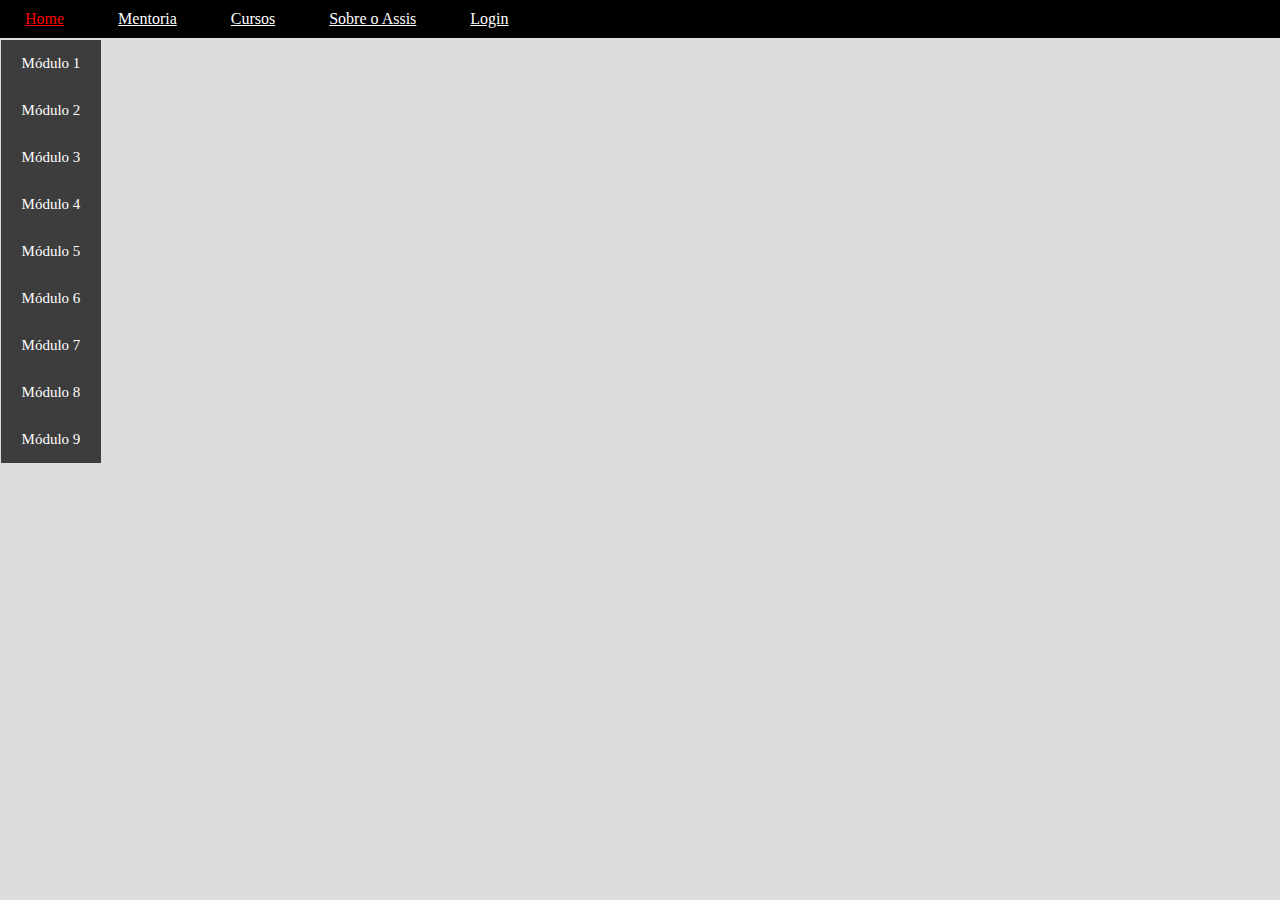
==== pagecursoaloc.html @ f67ed7ca "atualizações da pag cursos" ====
<!DOCTYPE html>
<html>
<head>
<meta charset="utf-8">
	<title></title>

		
<style type="text/css">
@import url("fontawesome-all.min.css");
body{
				margin: 0;

			}
			#menu ul{
				background-color: black; 
				list-style: none;
				
														/* aqui é  a parte de cima no css da pagina ( area do aluno ) onde tem os botoes de sair */

			}
			#menu ul li{
				
				display: inline;
				position: relative;



			}
			#menu ul li a{
				padding: 10px 25px;
				display: inline-block;

				
				color: white;
				font-style: 'arial', sans-serif;

			}
			#menu ul li a:hover{
				color: red;
			}


*{
		margin: 0;
		padding: 0;
}


body{
		background-color: #ddd;
		font-family: 'Roboto Condensed';
	}

	.nav_tabs{
		width: 60px;
		height: 500px;
		margin: 100px auto;
		box-sizing: border-box
		background-color: #fff;
		position: absolute;
		top: -60px;
		left: 1px;
	}

	.nav_tabs ul{
		list-style: none;
		box-sizing: border-box;
	}

	.nav_tabs ul li{
		float: left;
		box-sizing: border-box;
	}

	.tab_label{
		display: block;
		width: 100px;
		box-sizing: border-box;
		background-color: #3d3d3d;
		padding: 15px;
		font-size: 15px;
		color:#fff;
		cursor: pointer;
		text-align: center;
	}


	.nav_tabs .rd_tab { 
	display:none;
	position: relative;
}

.nav_tabs .rd_tab:checked ~ label { 
	box-sizing: border-box;
	background-color: red;
	color:#fff;}

.tab-content{
	border-top: solid 5px orange;
	background-color: #fff;
	display: none;
	position: absolute;
	height: auto;
	width: auto;
	
	left: 100px;	
}

.rd_tab:checked ~ .tab-content{
	display: block;
}


.tab-content h2{
	padding: 10px;
	border-top: solid 5px orange;
	background-color: inherit;
	display: none;
	
	height: auto;
	width: 100%;
	position: absolute;
	top: 0;
	left: 10px;
	color: #87d3b7;
}
.tab-content article{
	padding: 10px;
	color: #555;
	cursor: pointer;
	
	position: absolute;
	top: auto;
	left: 1px;
	}
}
/* parte dentro dos modulos */
	*{
		margin: 0;
		padding: 0;
	}

	body{
		background-color: #ddd;
		font-family: 'Roboto Condensed';
	}

	.nav_aulas{
		width: 60px;
		height: 400px;
		margin: 100px auto;
		box-sizing: border-box
		background-color: #fff;
		position: absolute;
		top: -150px;
		left: 1px;
	}

	.nav_aulas ul{
		list-style: none;
	}

	.nav_aulas ul li{
		float: left;
	}

	.aula_label{
		display: block;
		width: 100px;
		background-color: #363b48;
		padding: 15px;
		font-size: 15px;
		color:#fff;
		cursor: pointer;
		text-align: center;
	}


	.nav_aulas .rd_aula { 
	display:none;
	position: absolute;
}

.nav_aulas .rd_aula:checked ~ label { 
	background-color: #e54e43;
	color:#fff;}

.aula-content{
	border-top: solid 5px orange;
	background-color: #fff;
	display: none;
	position: absolute;
	height: auto;
	width: auto;
	
	left: 100px;	
}

.rd_aula:checked ~ .aula-content{
	display: block;
}


.aula-content h2{
	padding: 10px;
	border-top: solid 5px orange;
	background-color: #fff;
	display: none;
	
	height: 1280px;
	width: 720px;
	position: absolute;
	top: 0;
	left: 10px;
	color: #87d3b7;
}
.aula-content article{
	padding: 10px;
	background-color: inherit;
	color: #555;
	cursor: pointer;
	height: 740px;
	width: 1600px;
	position: absolute;
	top: -150;
	left: 32px;
	}
.aula-content p{
	padding: 10px;
	background-color: inherit;
	position: absolute;
	width:720px; 
	height:300;
	top: 80px;
	left: 210px;
}
.aula-content h1{
	padding: 10px;
	color: black;
	font-size: 15pt;
	font-family: 'Arial';
	position: absolute;
	;
}

/* aqui entra o css dos player de video */

</style>
<link rel="stylesheet" type="" href="">
<body>
	<div id ="menu">
			<ul>
				<li><a href="#">Home</a></li>
				<li><a href="#">Mentoria</a></li>
				<li><a href="#">Cursos</a></li>
				<li><a href="#">Sobre o Assis</a></li>
				<li><a href="pagecursoaloc.html">Login</a></li>
			</ul>
	</div>
	<nav class="nav_tabs">
			<ul>
				
				<li>
					<input type="radio" name="tabs" class="rd_tab" id="tab2">
					<label for="tab2" class="tab_label">Módulo 1</label>
					<div class="tab-content">
						
						<article>
								<nav class="nav_aulas">
									<ul>
										<li>
											<input type="radio" name="aulas" class="rd_aula" id="aula1">
											<label for="aula1" class="aula_label">Aula 1</label>
											<div class="aula-content">
												<h2>Link da aula aqui</h2>
												<article>
													<h1>Aula 1 - Indução de preços</h1>
														
													
													<p>
														<iframe width="740" height="480" src="https://www.youtube.com/embed/x2Suyy8Kb4k" frameborder="0" allow="accelerometer; autoplay; encrypted-media; gyroscope; picture-in-picture" allowfullscreen></iframe>
													</p>

												</article>
											</div>
										</li>
										<li>
											<input type="radio" name="aulas" class="rd_aula" id="aula2">
											<label for="aula2" class="aula_label">Aula 2</label>
											<div class="aula_content">
												<h2>Link da aula aqui</h2>
												<article>
													
												</article>
											</div>
										</li>
										<li>
											<input type="radio" name="aulas" class="rd_aula" id="aula3">
											<label for="aula3" class="aula_label">Aula 3</label>
											<div class="aula-content">
												<h2>Link da aula aqui</h2>
												<article>
													
												</article>
											</div>
										</li>
										<li>
											<input type="radio" name="aulas" class="rd_aula" id="aula4">
											<label for="aula4" class="aula_label">Aula 4</label>
											<div class="aula_content">
												<h2>Link da aula aqui</h2>
												<article>
													
												</article>
											</div>
										</li>
										<li>
											<input type="radio" name="aulas" class="rd_aula" id="aula5">
											<label for="aula5" class="aula_label">Aula 5</label>
											<div class="aula_content">
												<h2>Link da aula aqui</h2>
												<article>
													
												</article>
											</div>
										</li>
										<li>
											<input type="radio" name="aulas" class="rd_aula" id="aula6">
											<label for="aula6" class="aula_label">Aula 6</label>
											<div class="aula_content">
												<h2>Link da aula aqui</h2>
												<article>
													
												</article>
											</div>
										</li>
										<li>
											<input type="radio" name="aulas" class="rd_aula" id="aula7">
											<label for="aula7" class="aula_label">Aula 7</label>
											<div class="aula_content">
												<h2>Link da aula aqui</h2>
												<article>
													
												</article>
											</div>
										</li>
										<li>
											<input type="radio" name="aulas" class="rd_aula" id="aula8">
											<label for="aula8" class="aula_label">Aula 8</label>
											<div class="aula_content">
												<h2>Link da aula aqui</h2>
												<article>
													
												</article>
											</div>
										</li>
										<li>
											<input type="radio" name="aulas" class="rd_aula" id="aula9">
											<label for="aula9" class="aula_label">Aula 9</label>
											<div class="aula_content">
												<h2>Link da aula aqui</h2>
												<article>
													
												</article>
											</div>
										</li>
										<li>
											<input type="radio" name="aulas" class="rd_aula" id="aula10">
											<label for="aula10" class="aula_label">Aula 10</label>
											<div class="aula_content">
												<h2>Link da aula aqui</h2>
												<article>
													
												</article>
											</div>
										</li>

									</ul>
								</nav>
						</article>		
						
					</div>
				</li>
				<li>
					<input type="radio" name="tabs" class="rd_tab" id="tab3">
					<label for="tab3" class="tab_label">Módulo 2</label>
					<div class="tab-content">
						
						<article>
								<nav class="nav_aulas">
									<ul>
										<li>
											<input type="radio" name="aulas" class="rd_aula" id="aula11">
											<label for="aula1" class="aula_label">Aula 1</label>
											<div class="aula-content">
												<h2>Link da aula aqui</h2>
												<article>
													
												</article>
											</div>
										</li>
										<li>
											<input type="radio" name="aulas" class="rd_aula" id="aula12">
											<label for="aula2" class="aula_label">Aula 2</label>
											<div class="aula_content">
												<h2>Link da aula aqui</h2>
												<article>
													
												</article>
											</div>
										</li>
										<li>
											<input type="radio" name="aulas" class="rd_aula" id="aula13">
											<label for="aula3" class="aula_label">Aula 3</label>
											<div class="aula-content">
												<h2>Link da aula aqui</h2>
												<article>
													
												</article>
											</div>
										</li>
										<li>
											<input type="radio" name="aulas" class="rd_aula" id="aula14">
											<label for="aula4" class="aula_label">Aula 4</label>
											<div class="aula_content">
												<h2>Link da aula aqui</h2>
												<article>
													
												</article>
											</div>
										</li>
										<li>
											<input type="radio" name="aulas" class="rd_aula" id="aula15">
											<label for="aula5" class="aula_label">Aula 5</label>
											<div class="aula_content">
												<h2>Link da aula aqui</h2>
												<article>
													
												</article>
											</div>
										</li>
										<li>
											<input type="radio" name="aulas" class="rd_aula" id="aula16">
											<label for="aula6" class="aula_label">Aula 6</label>
											<div class="aula_content">
												<h2>Link da aula aqui</h2>
												<article>
													
												</article>
											</div>
										</li>
										<li>
											<input type="radio" name="aulas" class="rd_aula" id="aula17">
											<label for="aula7" class="aula_label">Aula 7</label>
											<div class="aula_content">
												<h2>Link da aula aqui</h2>
												<article>
													
												</article>
											</div>
										</li>
										<li>
											<input type="radio" name="aulas" class="rd_aula" id="aula18">
											<label for="aula8" class="aula_label">Aula 8</label>
											<div class="aula_content">
												<h2>Link da aula aqui</h2>
												<article>
													
												</article>
											</div>
										</li>
										<li>
											<input type="radio" name="aulas" class="rd_aula" id="aula19">
											<label for="aula9" class="aula_label">Aula 9</label>
											<div class="aula_content">
												<h2>Link da aula aqui</h2>
												<article>
													
												</article>
											</div>
										</li>
										<li>
											<input type="radio" name="aulas" class="rd_aula" id="aula20">
											<label for="aula10" class="aula_label">Aula 10</label>
											<div class="aula_content">
												<h2>Link da aula aqui</h2>
												<article>
													
												</article>
											</div>
										</li>

									</ul>
								</nav>
						</article>
					</div>
				</li>
				<li>
					<input type="radio" name="tabs" class="rd_tab" id="tab4">
					<label for="tab4" class="tab_label">Módulo 3</label>
					<div class="tab-content">
						<h2>Title 3</h2>
						<article>
								<nav class="nav_aulas">
									<ul>
										<li>
											<input type="radio" name="aulas" class="rd_aula" id="aula1">
											<label for="aula1" class="aula_label">Aula 1</label>
											<div class="aula-content">
												<h2>Link da aula aqui</h2>
												<article>
													<nav class="nav_jan">
														<ul>
															<li>
																<input type="radio" name="jan" class="rd_jan" id="jan1">
																<div class="jan_content"></div>
															</li>  <!---aqui entra os players -->
														</ul>
													</nav>
												</article>
											</div>
										</li>
										<li>
											<input type="radio" name="aulas" class="rd_aula" id="aula2">
											<label for="aula2" class="aula_label">Aula 2</label>
											<div class="aula_content">
												<h2>Link da aula aqui</h2>
												<article>
													
												</article>
											</div>
										</li>
										<li>
											<input type="radio" name="aulas" class="rd_aula" id="aula3">
											<label for="aula3" class="aula_label">Aula 3</label>
											<div class="aula-content">
												<h2>Link da aula aqui</h2>
												<article>
													
												</article>
											</div>
										</li>
										<li>
											<input type="radio" name="aulas" class="rd_aula" id="aula4">
											<label for="aula4" class="aula_label">Aula 4</label>
											<div class="aula_content">
												<h2>Link da aula aqui</h2>
												<article>
													
												</article>
											</div>
										</li>
										<li>
											<input type="radio" name="aulas" class="rd_aula" id="aula5">
											<label for="aula5" class="aula_label">Aula 5</label>
											<div class="aula_content">
												<h2>Link da aula aqui</h2>
												<article>
													
												</article>
											</div>
										</li>
										<li>
											<input type="radio" name="aulas" class="rd_aula" id="aula6">
											<label for="aula6" class="aula_label">Aula 6</label>
											<div class="aula_content">
												<h2>Link da aula aqui</h2>
												<article>
													
												</article>
											</div>
										</li>
										<li>
											<input type="radio" name="aulas" class="rd_aula" id="aula7">
											<label for="aula7" class="aula_label">Aula 7</label>
											<div class="aula_content">
												<h2>Link da aula aqui</h2>
												<article>
													
												</article>
											</div>
										</li>
										<li>
											<input type="radio" name="aulas" class="rd_aula" id="aula8">
											<label for="aula8" class="aula_label">Aula 8</label>
											<div class="aula_content">
												<h2>Link da aula aqui</h2>
												<article>
													
												</article>
											</div>
										</li>
										<li>
											<input type="radio" name="aulas" class="rd_aula" id="aula9">
											<label for="aula9" class="aula_label">Aula 9</label>
											<div class="aula_content">
												<h2>Link da aula aqui</h2>
												<article>
													
												</article>
											</div>
										</li>
										<li>
											<input type="radio" name="aulas" class="rd_aula" id="aula10">
											<label for="aula10" class="aula_label">Aula 10</label>
											<div class="aula_content">
												<h2>Link da aula aqui</h2>
												<article>
													
												</article>
											</div>
										</li>

									</ul>
								</nav>
						</article>
					</div>
				</li>
				<li>
					<input type="radio" name="tabs" class="rd_tab" id="tab5">
					<label for="tab5" class="tab_label">Módulo 4</label>
					<div class="tab-content">
						<h2>Title 4</h2>
						<article>
								<nav class="nav_aula">
									<ul>
										<li>
											<input type="radio" name="aula" class="rp_aula" id="aula11">
											<label for="aula11" class="aula_label">Aula 1</label>
											<div class="aula_content">
												<h2>Link da aula aqui</h2>
												<article>
													
												</article>
											</div>
										</li>
										<li>
											<input type="radio" name="aula" class="rp_aula" id="aula12">
											<label for="aula12" class="aula_label">Aula 2</label>
											<div class="aula_content">
												<h2>Link da aula aqui</h2>
												<article>
													
												</article>
											</div>
										</li>
										<li>
											<input type="radio" name="aula" class="rp_aula" id="aula13">
											<label for="aula13" class="aula_label">Aula 3</label>
											<div class="aula_content">
												<h2>Link da aula aqui</h2>
												<article>
													
												</article>
											</div>
										</li>
										<li>
											<input type="radio" name="aula" class="rp_aula" id="aula14">
											<label for="aula14" class="aula_label">Aula 4</label>
											<div class="aula_content">
												<h2>Link da aula aqui</h2>
												<article>
													
												</article>
											</div>
										</li>
										<li>
											<input type="radio" name="aula" class="rp_aula" id="aula15">
											<label for="aula15" class="aula_label">Aula 5</label>
											<div class="aula_content">
												<h2>Link da aula aqui</h2>
												<article>
													
												</article>
											</div>
										</li>
										<li>
											<input type="radio" name="aula" class="rp_aula" id="aula16">
											<label for="aula16" class="aula_label">Aula 6</label>
											<div class="aula_content">
												<h2>Link da aula aqui</h2>
												<article>
													
												</article>
											</div>
										</li>
										<li>
											<input type="radio" name="aula" class="rp_aula" id="aula17">
											<label for="aula17" class="aula_label">Aula 7</label>
											<div class="aula_content">
												<h2>Link da aula aqui</h2>
												<article>
													
												</article>
											</div>
										</li>
										<li>
											<input type="radio" name="aula" class="rp_aula" id="aula18">
											<label for="aula18" class="aula_label">Aula 8</label>
											<div class="aula_content">
												<h2>Link da aula aqui</h2>
												<article>
													
												</article>
											</div>
										</li>
										<li>
											<input type="radio" name="aula" class="rp_aula" id="aula19">
											<label for="aula19" class="aula_label">Aula 9</label>
											<div class="aula_content">
												<h2>Link da aula aqui</h2>
												<article>
													
												</article>
											</div>
										</li>
										<li>
											<input type="radio" name="aula" class="rp_aula" id="aula20">
											<label for="aula20" class="aula_label">Aula 10</label>
											<div class="aula_content">
												<h2>Link da aula aqui</h2>
												<article>
													
												</article>
						</article>
					</div>
				</li>
				<li>
					<input type="radio" name="tabs" class="rd_tab" id="tab6">
					<label for="tab6" class="tab_label">Módulo 5</label>
					<div class="tab-content">
						<h2>Title 2</h2>
						<article>
								<nav class="nav_aula">
									<ul>
										<li>
											<input type="radio" name="aula" class="rp_aula" id="aula11">
											<label for="aula11" class="aula_label">Aula 1</label>
											<div class="aula_content">
												<h2>Link da aula aqui</h2>
												<article>
													
												</article>
											</div>
										</li>
										<li>
											<input type="radio" name="aula" class="rp_aula" id="aula12">
											<label for="aula12" class="aula_label">Aula 2</label>
											<div class="aula_content">
												<h2>Link da aula aqui</h2>
												<article>
													
												</article>
											</div>
										</li>
										<li>
											<input type="radio" name="aula" class="rp_aula" id="aula13">
											<label for="aula13" class="aula_label">Aula 3</label>
											<div class="aula_content">
												<h2>Link da aula aqui</h2>
												<article>
													
												</article>
											</div>
										</li>
										<li>
											<input type="radio" name="aula" class="rp_aula" id="aula14">
											<label for="aula14" class="aula_label">Aula 4</label>
											<div class="aula_content">
												<h2>Link da aula aqui</h2>
												<article>
													
												</article>
											</div>
										</li>
										<li>
											<input type="radio" name="aula" class="rp_aula" id="aula15">
											<label for="aula15" class="aula_label">Aula 5</label>
											<div class="aula_content">
												<h2>Link da aula aqui</h2>
												<article>
													
												</article>
											</div>
										</li>
										<li>
											<input type="radio" name="aula" class="rp_aula" id="aula16">
											<label for="aula16" class="aula_label">Aula 6</label>
											<div class="aula_content">
												<h2>Link da aula aqui</h2>
												<article>
													
												</article>
											</div>
										</li>
										<li>
											<input type="radio" name="aula" class="rp_aula" id="aula17">
											<label for="aula17" class="aula_label">Aula 7</label>
											<div class="aula_content">
												<h2>Link da aula aqui</h2>
												<article>
													
												</article>
											</div>
										</li>
										<li>
											<input type="radio" name="aula" class="rp_aula" id="aula18">
											<label for="aula18" class="aula_label">Aula 8</label>
											<div class="aula_content">
												<h2>Link da aula aqui</h2>
												<article>
													
												</article>
											</div>
										</li>
										<li>
											<input type="radio" name="aula" class="rp_aula" id="aula19">
											<label for="aula19" class="aula_label">Aula 9</label>
											<div class="aula_content">
												<h2>Link da aula aqui</h2>
												<article>
													
												</article>
											</div>
										</li>
										<li>
											<input type="radio" name="aula" class="rp_aula" id="aula20">
											<label for="aula20" class="aula_label">Aula 10</label>
											<div class="aula_content">
												<h2>Link da aula aqui</h2>
												<article>
													
												</article>
						</article>
					</div>
				</li>
				<li>
					<input type="radio" name="tabs" class="rd_tab" id="tab7">
					<label for="tab7" class="tab_label">Módulo 6</label>
					<div class="tab-content">
						<h2>Title 2</h2>
						<article>
								<nav class="nav_aula">
									<ul>
										<li>
											<input type="radio" name="aula" class="rp_aula" id="aula11">
											<label for="aula11" class="aula_label">Aula 1</label>
											<div class="aula_content">
												<h2>Link da aula aqui</h2>
												<article>
													
												</article>
											</div>
										</li>
										<li>
											<input type="radio" name="aula" class="rp_aula" id="aula12">
											<label for="aula12" class="aula_label">Aula 2</label>
											<div class="aula_content">
												<h2>Link da aula aqui</h2>
												<article>
													
												</article>
											</div>
										</li>
										<li>
											<input type="radio" name="aula" class="rp_aula" id="aula13">
											<label for="aula13" class="aula_label">Aula 3</label>
											<div class="aula_content">
												<h2>Link da aula aqui</h2>
												<article>
													
												</article>
											</div>
										</li>
										<li>
											<input type="radio" name="aula" class="rp_aula" id="aula14">
											<label for="aula14" class="aula_label">Aula 4</label>
											<div class="aula_content">
												<h2>Link da aula aqui</h2>
												<article>
													
												</article>
											</div>
										</li>
										<li>
											<input type="radio" name="aula" class="rp_aula" id="aula15">
											<label for="aula15" class="aula_label">Aula 5</label>
											<div class="aula_content">
												<h2>Link da aula aqui</h2>
												<article>
													
												</article>
											</div>
										</li>
										<li>
											<input type="radio" name="aula" class="rp_aula" id="aula16">
											<label for="aula16" class="aula_label">Aula 6</label>
											<div class="aula_content">
												<h2>Link da aula aqui</h2>
												<article>
													
												</article>
											</div>
										</li>
										<li>
											<input type="radio" name="aula" class="rp_aula" id="aula17">
											<label for="aula17" class="aula_label">Aula 7</label>
											<div class="aula_content">
												<h2>Link da aula aqui</h2>
												<article>
													
												</article>
											</div>
										</li>
										<li>
											<input type="radio" name="aula" class="rp_aula" id="aula18">
											<label for="aula18" class="aula_label">Aula 8</label>
											<div class="aula_content">
												<h2>Link da aula aqui</h2>
												<article>
													
												</article>
											</div>
										</li>
										<li>
											<input type="radio" name="aula" class="rp_aula" id="aula19">
											<label for="aula19" class="aula_label">Aula 9</label>
											<div class="aula_content">
												<h2>Link da aula aqui</h2>
												<article>
													
												</article>
											</div>
										</li>
										<li>
											<input type="radio" name="aula" class="rp_aula" id="aula20">
											<label for="aula20" class="aula_label">Aula 10</label>
											<div class="aula_content">
												<h2>Link da aula aqui</h2>
												<article>
													
												</article>
						</article>
					</div>
				</li>
				<li>
					<input type="radio" name="tabs" class="rd_tab" id="tab8">
					<label for="tab8" class="tab_label">Módulo 7</label>
					<div class="tab-content">
						<h2></h2>
						<article>
								<nav class="nav_aula">
									<ul>
										<li>
											<input type="radio" name="aula" class="rp_aula" id="aula11">
											<label for="aula11" class="aula_label">Aula 1</label>
											<div class="aula_content">
												<h2>Link da aula aqui</h2>
												<article>
													
												</article>
											</div>
										</li>
										<li>
											<input type="radio" name="aula" class="rp_aula" id="aula12">
											<label for="aula12" class="aula_label">Aula 2</label>
											<div class="aula_content">
												<h2>Link da aula aqui</h2>
												<article>
													
												</article>
											</div>
										</li>
										<li>
											<input type="radio" name="aula" class="rp_aula" id="aula13">
											<label for="aula13" class="aula_label">Aula 3</label>
											<div class="aula_content">
												<h2>Link da aula aqui</h2>
												<article>
													
												</article>
											</div>
										</li>
										<li>
											<input type="radio" name="aula" class="rp_aula" id="aula14">
											<label for="aula14" class="aula_label">Aula 4</label>
											<div class="aula_content">
												<h2>Link da aula aqui</h2>
												<article>
													
												</article>
											</div>
										</li>
										<li>
											<input type="radio" name="aula" class="rp_aula" id="aula15">
											<label for="aula15" class="aula_label">Aula 5</label>
											<div class="aula_content">
												<h2>Link da aula aqui</h2>
												<article>
													
												</article>
											</div>
										</li>
										<li>
											<input type="radio" name="aula" class="rp_aula" id="aula16">
											<label for="aula16" class="aula_label">Aula 6</label>
											<div class="aula_content">
												<h2>Link da aula aqui</h2>
												<article>
													
												</article>
											</div>
										</li>
										<li>
											<input type="radio" name="aula" class="rp_aula" id="aula17">
											<label for="aula17" class="aula_label">Aula 7</label>
											<div class="aula_content">
												<h2>Link da aula aqui</h2>
												<article>
													
												</article>
											</div>
										</li>
										<li>
											<input type="radio" name="aula" class="rp_aula" id="aula18">
											<label for="aula18" class="aula_label">Aula 8</label>
											<div class="aula_content">
												<h2>Link da aula aqui</h2>
												<article>
													
												</article>
											</div>
										</li>
										<li>
											<input type="radio" name="aula" class="rp_aula" id="aula19">
											<label for="aula19" class="aula_label">Aula 9</label>
											<div class="aula_content">
												<h2>Link da aula aqui</h2>
												<article>
													
												</article>
											</div>
										</li>
										<li>
											<input type="radio" name="aula" class="rp_aula" id="aula20">
											<label for="aula20" class="aula_label">Aula 10</label>
											<div class="aula_content">
												<h2>Link da aula aqui</h2>
												<article>
													
												</article>
						</article>
					</div>
				</li>
				<li>
					<input type="radio" name="tabs" class="rd_tab" id="tab9">
					<label for="tab9" class="tab_label">Módulo 8</label>
					<div class="tab-content">
						<h2>Title 2</h2>
						<article>
						Sed sit amet mauris vitae lorem pretium congue. Donec pulvinar auctor est, a porta ipsum vulputate ac. Ut sit amet sollicitudin ante. Sed gravida nulla et nibh consequat sagittis. Donec eu justo eu tortor elementum scelerisque. Mauris mollis volutpat tellus, id volutpat massa ultricies vel. Donec mollis arcu leo, ac ullamcorper eros viverra ut. Aliquam cursus justo nec purus condimentum, eu dignissim nunc mattis. Sed fermentum sollicitudin felis mattis malesuada. Quisque tempor tellus a odio euismod, non suscipit justo laoreet. Curabitur vel urna lorem. Pellentesque semper justo leo, in tristique ex porta at. Sed justo massa, lobortis quis hendrerit ac, eleifend vitae tellus. 
						</article>
					</div>
				</li>
				<li>
					<input type="radio" name="tabs" class="rd_tab" id="tab10">
					<label for="tab10" class="tab_label">Módulo 9</label>
					<div class="tab-content">
						<h2>Title 2</h2>
						<article>
						Sed sit amet mauris vitae lorem pretium congue. Donec pulvinar auctor est, a porta ipsum vulputate ac. Ut sit amet sollicitudin ante. Sed gravida nulla et nibh consequat sagittis. Donec eu justo eu tortor elementum scelerisque. Mauris mollis volutpat tellus, id volutpat massa ultricies vel. Donec mollis arcu leo, ac ullamcorper eros viverra ut. Aliquam cursus justo nec purus condimentum, eu dignissim nunc mattis. Sed fermentum sollicitudin felis mattis malesuada. Quisque tempor tellus a odio euismod, non suscipit justo laoreet. Curabitur vel urna lorem. Pellentesque semper justo leo, in tristique ex porta at. Sed justo massa, lobortis quis hendrerit ac, eleifend vitae tellus. 
						</article>
					</div>
				</li>
				
				

			</ul>
		</nav>
</body>
</html>
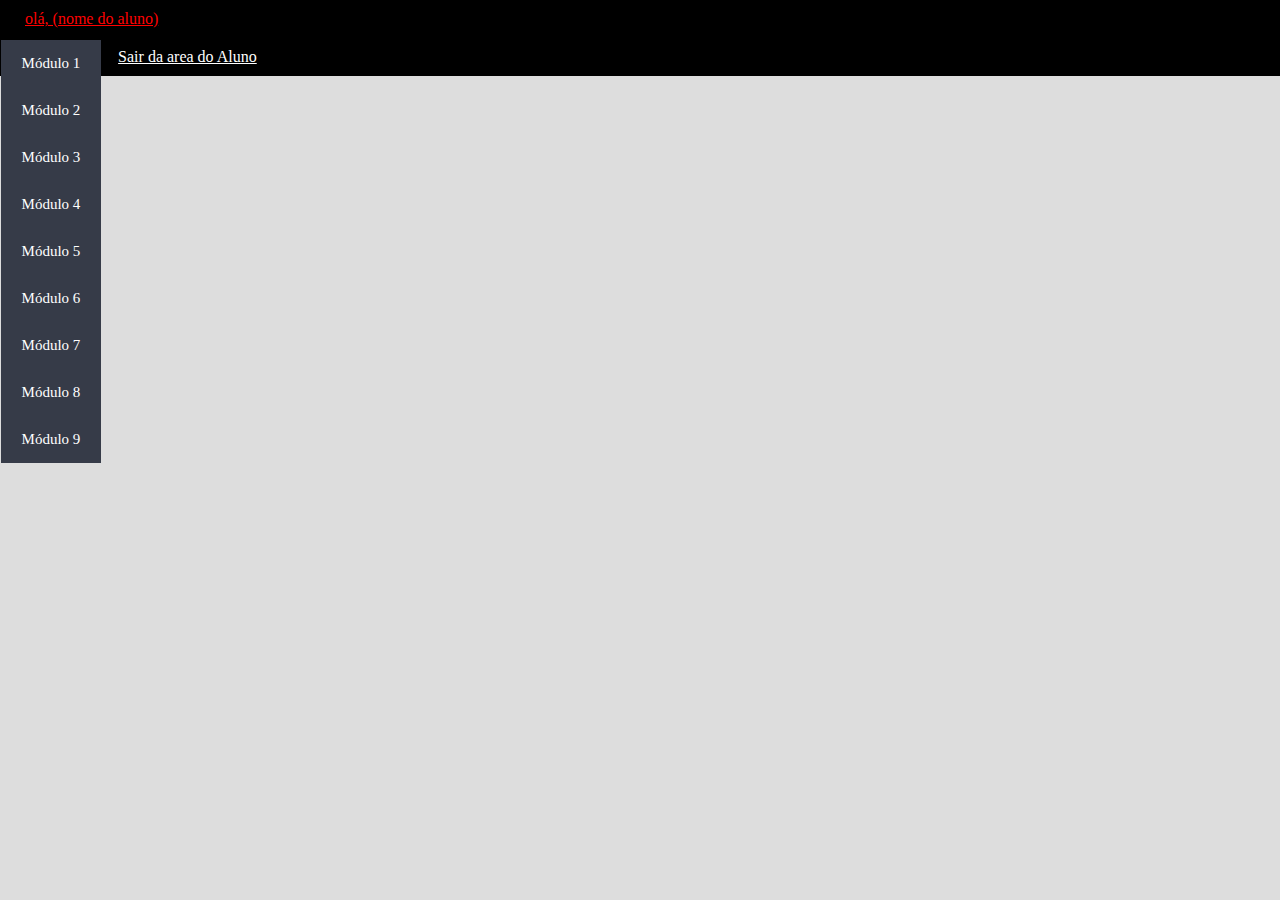
==== commit 0a93d77e: "novas space(gamb)" ====
--- a/pagecursoaloc.html
+++ b/pagecursoaloc.html
@@ -77,7 +77,7 @@
 		display: block;
 		width: 100px;
 		box-sizing: border-box;
-		background-color: #3d3d3d;
+		background-color: #363b48;
 		padding: 15px;
 		font-size: 15px;
 		color:#fff;
@@ -93,7 +93,7 @@
 
 .nav_tabs .rd_tab:checked ~ label { 
 	box-sizing: border-box;
-	background-color: red;
+	background-color: #e54e43;
 	color:#fff;}
 
 .tab-content{
@@ -168,6 +168,7 @@
 	.aula_label{
 		display: block;
 		width: 100px;
+		box-sizing: border-box;
 		background-color: #363b48;
 		padding: 15px;
 		font-size: 15px;
@@ -193,7 +194,7 @@
 	position: absolute;
 	height: auto;
 	width: auto;
-	
+	top: -5px;
 	left: 100px;	
 }
 
@@ -221,7 +222,7 @@
 	color: #555;
 	cursor: pointer;
 	height: 740px;
-	width: 1600px;
+	width: 1500px;
 	position: absolute;
 	top: -150;
 	left: 32px;
@@ -238,10 +239,11 @@
 .aula-content h1{
 	padding: 10px;
 	color: black;
-	font-size: 15pt;
+	font-size: 27pt;
 	font-family: 'Arial';
 	position: absolute;
-	;
+	top: 20px;
+	left: 320px;
 }
 
 /* aqui entra o css dos player de video */
@@ -251,11 +253,33 @@
 <body>
 	<div id ="menu">
 			<ul>
+				<li><a href="#">olá, (nome do aluno)</a></li>
+				
+				<li><a href="#"></a></li>
+				<li><a href="#"></a></li>
+				<li><a href="#"></a></li>
+				<li><a href="#"></a></li>
+				<li><a href="#"></a></li>
+				<li><a href="#"></a></li>
+				<li><a href="#"></a></li>
+				<li><a href="#"></a></li>
+				<li><a href="#"></a></li>
+				<li><a href="#"></a></li>
+				<li><a href="#"></a></li>
+				<li><a href="#"></a></li>
+				<li><a href="#"></a></li>
+				<li><a href="#"></a></li>
+				<li><a href="#"></a></li>
+				<li><a href="#"></a></li>
+				<li><a href="#"></a></li>
+				<li><a href="#"></a></li>
+				<li><a href="#"></a></li>
+				<li><a href="#"></a></li>
 				<li><a href="#">Home</a></li>
-				<li><a href="#">Mentoria</a></li>
-				<li><a href="#">Cursos</a></li>
-				<li><a href="#">Sobre o Assis</a></li>
-				<li><a href="pagecursoaloc.html">Login</a></li>
+
+
+				<li><a href="#">Sair da area do Aluno</a></li>
+				
 			</ul>
 	</div>
 	<nav class="nav_tabs">
@@ -281,6 +305,10 @@
 													<p>
 														<iframe width="740" height="480" src="https://www.youtube.com/embed/x2Suyy8Kb4k" frameborder="0" allow="accelerometer; autoplay; encrypted-media; gyroscope; picture-in-picture" allowfullscreen></iframe>
 													</p>
+													<li>
+
+														
+													</li>
 
 												</article>
 											</div>
@@ -288,10 +316,10 @@
 										<li>
 											<input type="radio" name="aulas" class="rd_aula" id="aula2">
 											<label for="aula2" class="aula_label">Aula 2</label>
-											<div class="aula_content">
-												<h2>Link da aula aqui</h2>
-												<article>
-													
+											<div class="aula-content">
+												
+												<article>
+													<h1>Link da aula aqui</h1>
 												</article>
 											</div>
 										</li>
@@ -308,7 +336,7 @@
 										<li>
 											<input type="radio" name="aulas" class="rd_aula" id="aula4">
 											<label for="aula4" class="aula_label">Aula 4</label>
-											<div class="aula_content">
+											<div class="aula-content">
 												<h2>Link da aula aqui</h2>
 												<article>
 													
@@ -318,7 +346,7 @@
 										<li>
 											<input type="radio" name="aulas" class="rd_aula" id="aula5">
 											<label for="aula5" class="aula_label">Aula 5</label>
-											<div class="aula_content">
+											<div class="aula-content">
 												<h2>Link da aula aqui</h2>
 												<article>
 													
@@ -328,7 +356,7 @@
 										<li>
 											<input type="radio" name="aulas" class="rd_aula" id="aula6">
 											<label for="aula6" class="aula_label">Aula 6</label>
-											<div class="aula_content">
+											<div class="aula-content">
 												<h2>Link da aula aqui</h2>
 												<article>
 													
@@ -338,7 +366,7 @@
 										<li>
 											<input type="radio" name="aulas" class="rd_aula" id="aula7">
 											<label for="aula7" class="aula_label">Aula 7</label>
-											<div class="aula_content">
+											<div class="aula-content">
 												<h2>Link da aula aqui</h2>
 												<article>
 													
@@ -348,7 +376,7 @@
 										<li>
 											<input type="radio" name="aulas" class="rd_aula" id="aula8">
 											<label for="aula8" class="aula_label">Aula 8</label>
-											<div class="aula_content">
+											<div class="aula-content">
 												<h2>Link da aula aqui</h2>
 												<article>
 													
@@ -358,7 +386,7 @@
 										<li>
 											<input type="radio" name="aulas" class="rd_aula" id="aula9">
 											<label for="aula9" class="aula_label">Aula 9</label>
-											<div class="aula_content">
+											<div class="aula-content">
 												<h2>Link da aula aqui</h2>
 												<article>
 													
@@ -368,14 +396,13 @@
 										<li>
 											<input type="radio" name="aulas" class="rd_aula" id="aula10">
 											<label for="aula10" class="aula_label">Aula 10</label>
-											<div class="aula_content">
-												<h2>Link da aula aqui</h2>
-												<article>
-													
-												</article>
-											</div>
-										</li>
-
+											<div class="aula-content">
+												<h2>Link da aula aqui</h2>
+												<article>
+													
+												</article>
+											</div>
+										</li>
 									</ul>
 								</nav>
 						</article>		
